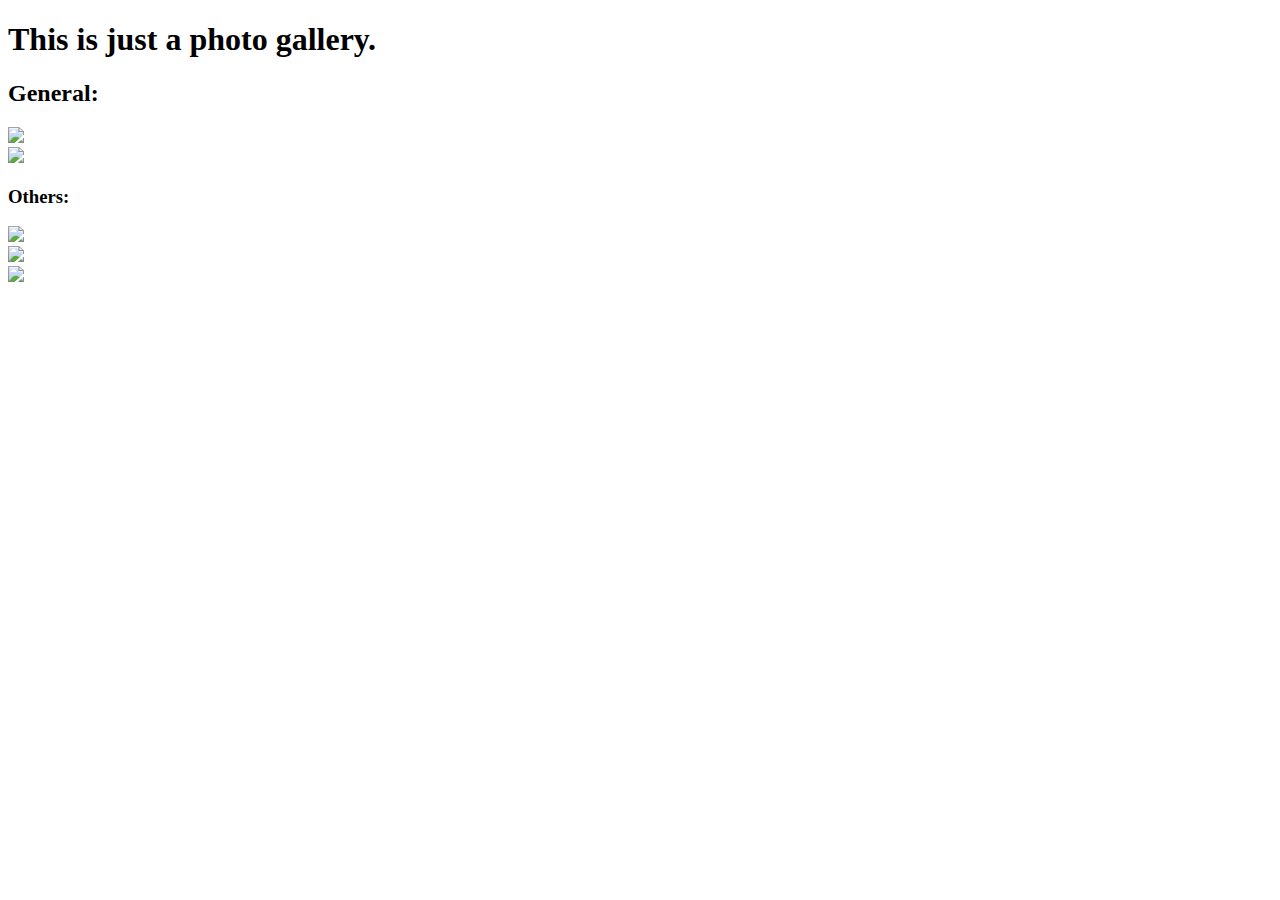
==== index2.html @ 99451432 "Add files via upload" ====
<!DOCTYPE html>

<html>
<head>
  <meta http-equiv="CONTENT-TYPE" content="text/html; charset=UTF-8">
  <link rel="stylesheet" href="styles/style.css"/>
  <title>This is just a photo gallery</title>
</head>
<body>
  <h1>
    This is just a photo gallery.
  </h1>
  <h2>
    General:
  </h2>
 <div>
  <div>
    <img src="/storage/emulated/0/coding/flappy bird/2024081118115588 (1).jpg" class="bird">
  </div>
  <div>
    <img src="/storage/emulated/0/Download/Red-ant-on-a-green-branch.jpg" class="ant" >
  </div>
 </div>
 <div>
   <div>
     <h3>
       Others:
     </h3>
   </div>
   <div>
     <img src="/storage/6166-3563/DCIM/IMG_20241222_155240.jpg" class="diamondo"> 
   </div>
   <div>
     <img src="/storage/emulated/0/Android/media/com.whatsapp/WhatsApp/Media/WhatsApp Images/IMG-20241207-WA0018.jpg" class="rick-roll">
   </div>
   <div>
     <img src="/storage/emulated/0/Android/media/com.whatsapp/WhatsApp/Media/WhatsApp Images/IMG-20241023-WA0003.jpg" class="brihh">
   </div>
 </div>
 </body>
</html>
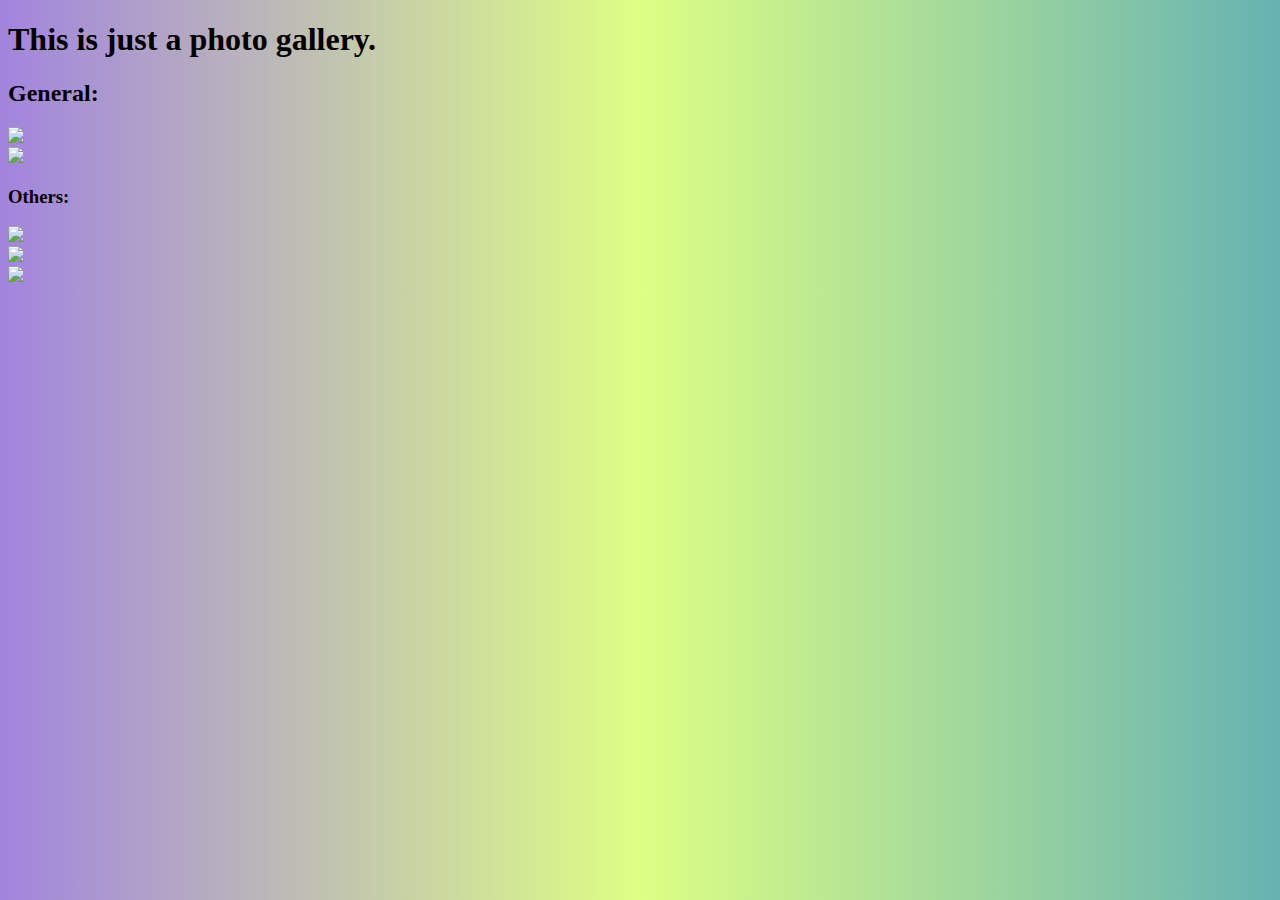
==== commit ba0ce034: "Add files via upload" ====
--- a/index2.html
+++ b/index2.html
@@ -3,7 +3,7 @@
 <html>
 <head>
   <meta http-equiv="CONTENT-TYPE" content="text/html; charset=UTF-8">
-  <link rel="stylesheet" href="styles/style.css"/>
+  <link rel="stylesheet" href="style.css"/>
   <title>This is just a photo gallery</title>
 </head>
 <body>
--- a/style.css
+++ b/style.css
@@ -0,0 +1,22 @@
+.bird {
+  block-size: 250px;
+}
+
+.ant {
+  block-size: 125px;
+}
+
+.diamondo {
+  block-size: 100px
+}
+
+.rick-roll {
+  block-size: 150px
+}
+
+.brihh {
+  block-size: 350px
+}
+html{
+  background: linear-gradient( 90deg, rgba(100, 50, 200, 60%), rgba(200, 255, 50, 60%), rgba(0, 127, 127, 60%))  
+}